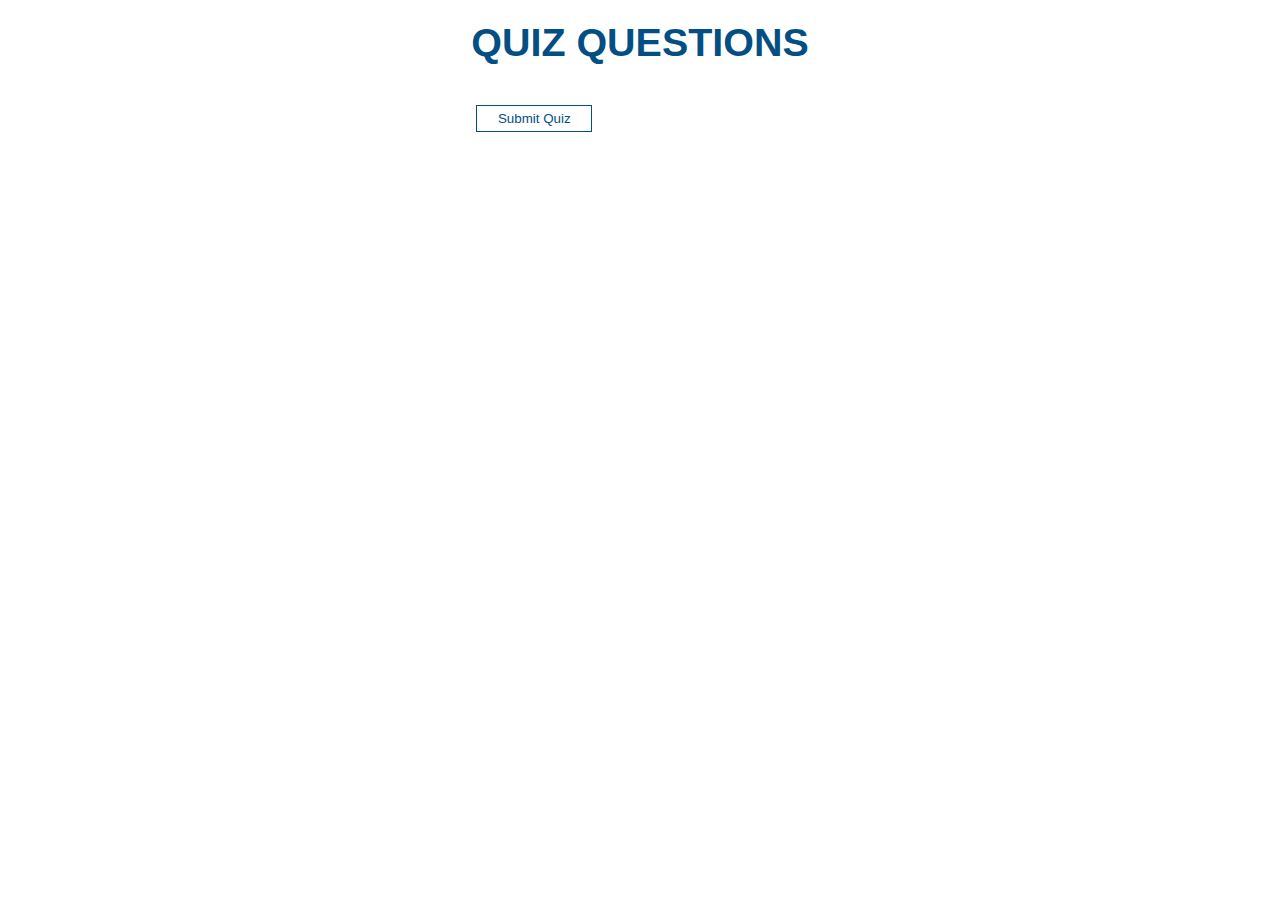
==== index.html @ 4f65bc6c "Quiz app" ====
<!DOCTYPE html>
<html lang="en">
<head>
    <meta charset="UTF-8">
    <meta http-equiv="X-UA-Compatible" content="IE=edge">
    <meta name="viewport" content="width=device-width, initial-scale=1.0">
    <link rel="stylesheet" href="style.css">
    <title>Document</title>
</head>
<body>
    <div id="body-container">
        
        <div id="wrapper">
            <h1 id="quizTopic">QUIZ QUESTIONS</h1>
            <div id="quiz"></div>
                <button id="submit" onsubmit="">Submit Quiz</button>
            <div id="results"></div>
        </div>
    </div>

    <script src="app.js"></script>
</body>
</html>
---- style.css ----
:root {
    /* background-color: #ecf5ff; */
    /* background-color: #034e842c; */
    font-size: 72.5%;
  }
  
  * {
    box-sizing: border-box;
    font-family: Arial, Helvetica, sans-serif;
    margin: 0;
    padding: 0;
    color: #333;
  }
  
  h1 {
    font-size: 5.4rem;
    /* color: #56a5eb; */
    color: #034f84;
    margin-bottom: 5rem;
  }
  
  h1 > span {
    font-size: 2.4rem;
    font-weight: 500;
  }
  #quizTopic{
    font-size: 3.4rem;
    text-align: center;
    margin: 20px 0;
  }
  #body-container {
    width: 100%;
    display: flex;
    justify-content: center;
  }

  #wrapper {
    margin-bottom: 50px;
  }  
  .container {
    width: 100vw;
    height: 100vh;
    display: flex;
    justify-content: center;
    align-items: center;
    max-width: 80rem;
    margin: 0 auto;
  }
  #home{
    display: flex;
    flex-direction: column;
  }
  
  .container > * {
    width: 100%;
    
  }
  
  .flex-column {
    display: flex;
    flex-direction: column;
  }
  
  .flex-center {
    justify-content: center;
    align-items: center;
  }
  
  .justify-center {
    justify-content: center;
  }
  
  .text-center {
    text-align: center;
  }

  .hidden {
    display: none;
  }
  
  .btn {
    font-size: 1.8rem;
    padding: 1rem 0;
    width: 20rem;
    text-align: center;
    border: 0.1rem solid #034f84;
    margin-bottom: 1rem;
    text-decoration: none;
    color: #034f84;
    background-color: white;
  }
  
  .btn:hover, #submit:hover {
    cursor: pointer;
    box-shadow: 0 0.4rem 1.4rem 0 rgba(86, 185, 235, 0.5);
    transform: translateY(-0.1rem);
    transition: transform 150ms;
  }
  
  .btn[disabled]:hover {
    cursor: not-allowed;
    box-shadow: none;
    transform: none;
  }

  .questionDiv {
    margin: 20px 5px;
  }

  #submit {
    cursor: pointer;
    margin: 20px 5px;
  }
  .answers{
    display: flex;
    flex-direction: column;
    padding: 5px;
    
  }
  input[type=radio] {
    width: 10px;
    height: 10px;
    margin: 3px;

  }
#submit{
  padding: 5px;
  width: 10rem;
  text-align: center;
  border: 0.1rem solid #034f84;
  color: #034f84;
  background-color: white;
}
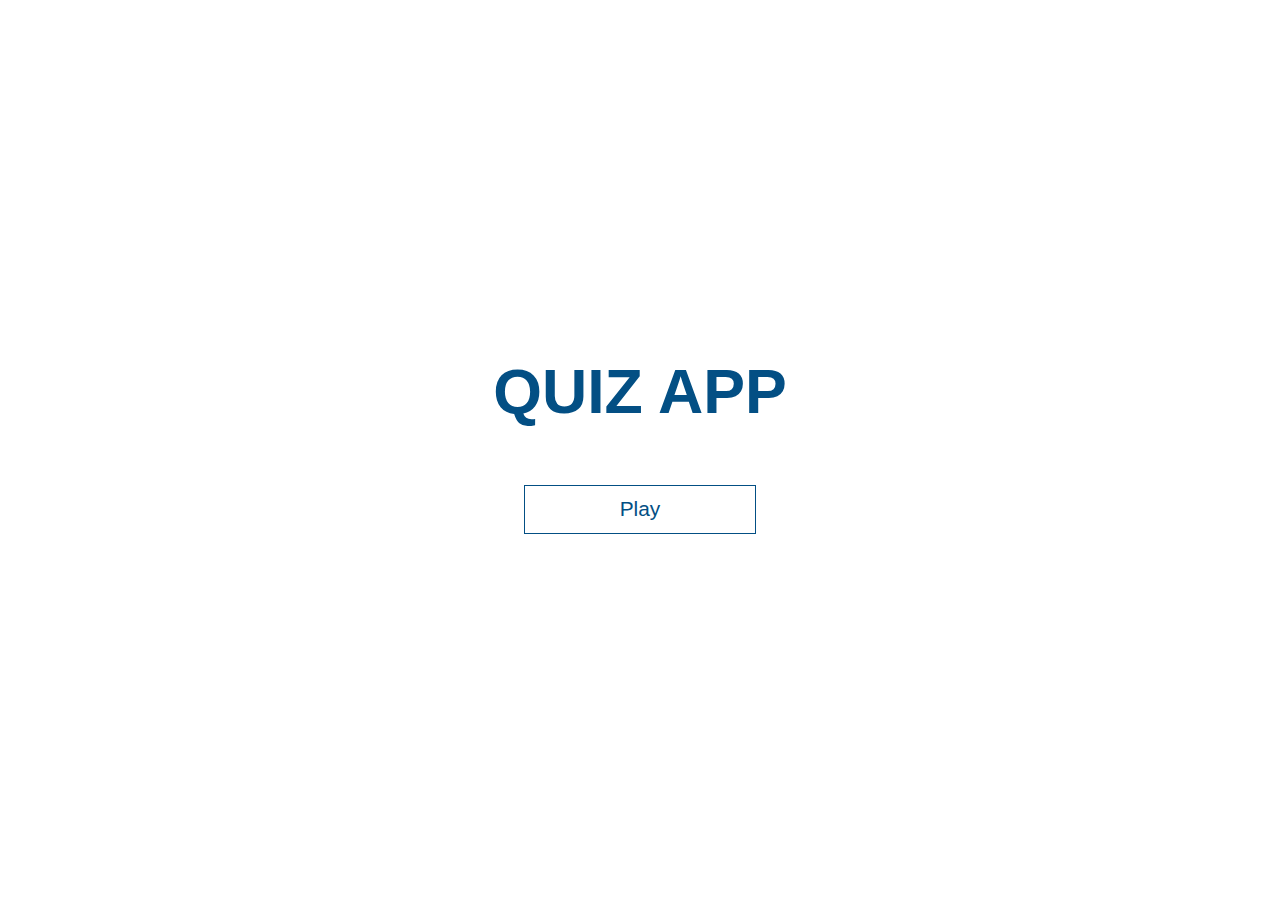
==== commit 47ea83df: "quiz" ====
--- a/index.html
+++ b/index.html
@@ -4,20 +4,17 @@
     <meta charset="UTF-8">
     <meta http-equiv="X-UA-Compatible" content="IE=edge">
     <meta name="viewport" content="width=device-width, initial-scale=1.0">
-    <link rel="stylesheet" href="style.css">
+    <link rel="stylesheet" href="./css/style.css">
     <title>Document</title>
 </head>
 <body>
-    <div id="body-container">
+    <div class="container">
+        <div id="home" class="flex-center">
+            <h1>QUIZ APP</h1>
+            <a class="btn" href="./game.html">Play</a>
+        </div>
         
-        <div id="wrapper">
-            <h1 id="quizTopic">QUIZ QUESTIONS</h1>
-            <div id="quiz"></div>
-                <button id="submit" onsubmit="">Submit Quiz</button>
-            <div id="results"></div>
-        </div>
     </div>
-
-    <script src="app.js"></script>
+    <script src="./Script/app.js"></script>
 </body>
 </html>--- a/css/style.css
+++ b/css/style.css
@@ -0,0 +1,133 @@
+:root {
+    /* background-color: #ecf5ff; */
+    /* background-color: #034e842c; */
+    font-size: 72.5%;
+  }
+  
+  * {
+    box-sizing: border-box;
+    font-family: Arial, Helvetica, sans-serif;
+    margin: 0;
+    padding: 0;
+    color: #333;
+  }
+  
+  h1 {
+    font-size: 5.4rem;
+    /* color: #56a5eb; */
+    color: #034f84;
+    margin-bottom: 5rem;
+  }
+  
+  h1 > span {
+    font-size: 2.4rem;
+    font-weight: 500;
+  }
+  #quizTopic{
+    font-size: 3.4rem;
+    text-align: center;
+    margin: 20px 0;
+  }
+  #body-container {
+    width: 100%;
+    display: flex;
+    justify-content: center;
+  }
+
+  #wrapper {
+    margin-bottom: 50px;
+  }  
+  .container {
+    width: 100vw;
+    height: 100vh;
+    display: flex;
+    justify-content: center;
+    align-items: center;
+    max-width: 80rem;
+    margin: 0 auto;
+  }
+  #home{
+    display: flex;
+    flex-direction: column;
+  }
+  
+  .container > * {
+    width: 100%;
+    
+  }
+  
+  .flex-column {
+    display: flex;
+    flex-direction: column;
+  }
+  
+  .flex-center {
+    justify-content: center;
+    align-items: center;
+  }
+  
+  .justify-center {
+    justify-content: center;
+  }
+  
+  .text-center {
+    text-align: center;
+  }
+
+  .hidden {
+    display: none;
+  }
+  
+  .btn {
+    font-size: 1.8rem;
+    padding: 1rem 0;
+    width: 20rem;
+    text-align: center;
+    border: 0.1rem solid #034f84;
+    margin-bottom: 1rem;
+    text-decoration: none;
+    color: #034f84;
+    background-color: white;
+  }
+  
+  .btn:hover, #submit:hover {
+    cursor: pointer;
+    box-shadow: 0 0.4rem 1.4rem 0 rgba(86, 185, 235, 0.5);
+    transform: translateY(-0.1rem);
+    transition: transform 150ms;
+  }
+  
+  .btn[disabled]:hover {
+    cursor: not-allowed;
+    box-shadow: none;
+    transform: none;
+  }
+
+  .questionDiv {
+    margin: 20px 5px;
+  }
+
+  #submit {
+    cursor: pointer;
+    margin: 20px 5px;
+  }
+  .answers{
+    display: flex;
+    flex-direction: column;
+    padding: 5px;
+    
+  }
+  input[type=radio] {
+    width: 10px;
+    height: 10px;
+    margin: 3px;
+
+  }
+#submit{
+  padding: 5px;
+  width: 10rem;
+  text-align: center;
+  border: 0.1rem solid #034f84;
+  color: #034f84;
+  background-color: white;
+}